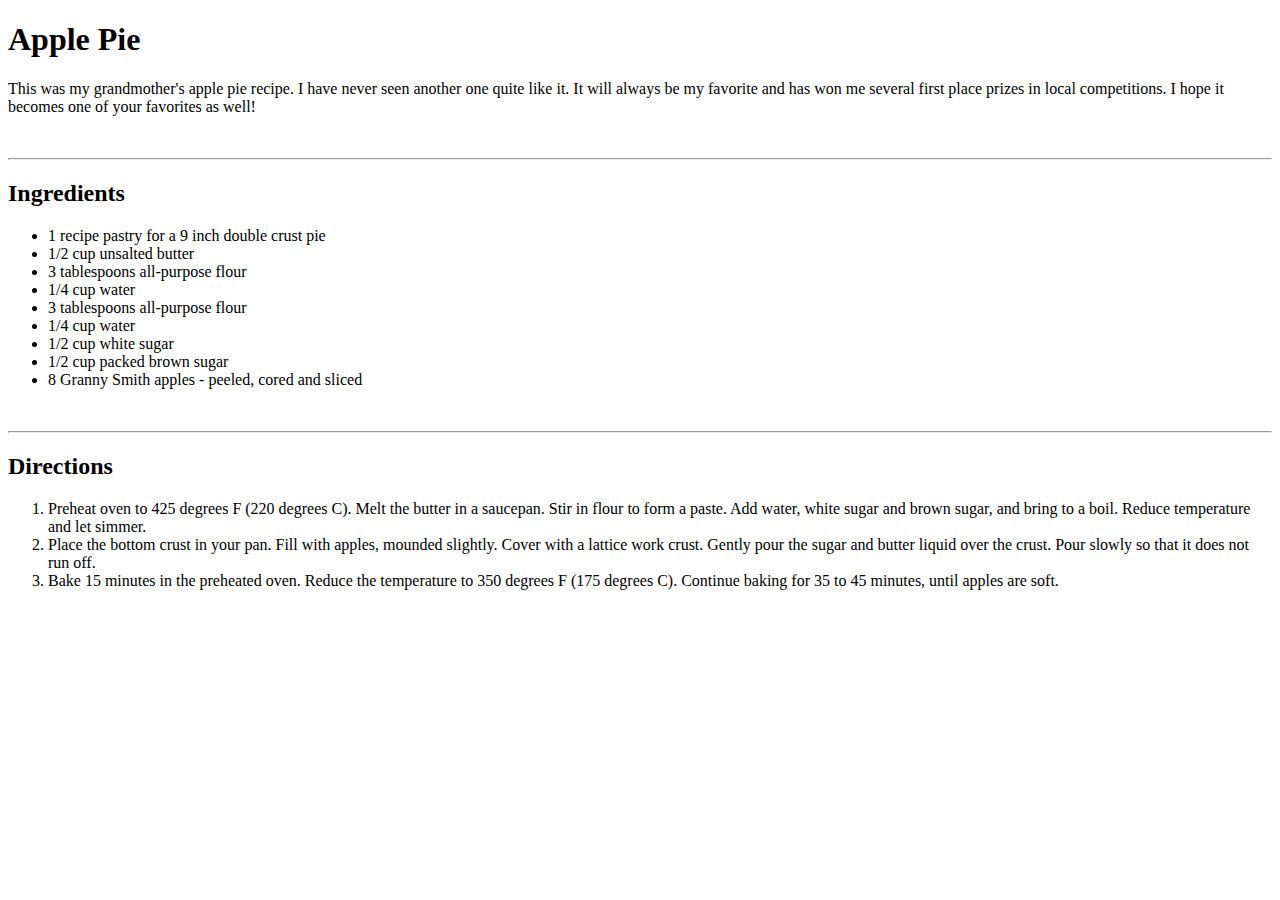
==== apple-pie/index.html @ fbecfb37 "need to center and align some images and texts" ====
<!DOCTYPE html>
<html lang="en">

<head>
  <meta charset="UTF-8" />
  <meta name="viewport" content="width=device-width, initial-scale=1.0" />
  <title>Apple Pie Recipe</title>
  <link rel="stylesheet" href="/lab-css-recipes-clone/apple-pie/styles/style.css">
  <!-- don't forget to link your styles -->
</head>

<body>
  <header class="page-header">
    <!-- <img class="apple" src="/lab-css-recipes-clone/apple-pie/images/apple-pie.jpg" alt=""> -->
    <h1>Apple Pie</h1>
  </header>
  <main>

    <p>This was my grandmother's apple pie recipe. I have never seen another one quite like it. It will always
      be my favorite and has won me several first place prizes in local competitions. I hope it becomes one of your
      favorites as well!
    </p>
    <img class="recipe" src="/lab-css-recipes-clone/apple-pie/images/cooking-info.png" alt="">
    <hr>

    <h2>Ingredients</h2>

    <ul>
      <li> 1 recipe pastry for a 9 inch double crust pie</li>
      <li> 1/2 cup unsalted butter</li>
      <li> 3 tablespoons all-purpose flour</li>
      <li> 1/4 cup water</li>
      <li>3 tablespoons all-purpose flour</li>
      <li> 1/4 cup water</li>
      <li>1/2 cup white sugar</li>
      <li> 1/2 cup packed brown sugar</li>
      <li>8 Granny Smith apples - peeled, cored and sliced</li>
    </ul>
    <div class="recipe2"></div>
    <img src="/lab-css-recipes-clone/apple-pie/images/recipe-info.png" alt="">

    <hr>
    <h2>Directions</h2>
    <ol>
      <li>Preheat oven to 425 degrees F (220 degrees C). Melt the butter in a saucepan. Stir in flour to form a paste.
        Add water, white sugar and brown sugar, and
        bring to a boil. Reduce temperature and let simmer.
      </li>
      <li> Place the bottom crust in your pan. Fill with apples, mounded
        slightly. Cover with a lattice work crust. Gently pour the sugar and butter liquid over the crust. Pour slowly
        so that it does not run off.
      </li>
      <li>Bake 15 minutes in the preheated oven. Reduce the temperature to 350 degrees F (175
        degrees C). Continue baking for 35 to 45 minutes, until apples are soft.
      </li>

    </ol>
  </main>
</body>

</html>
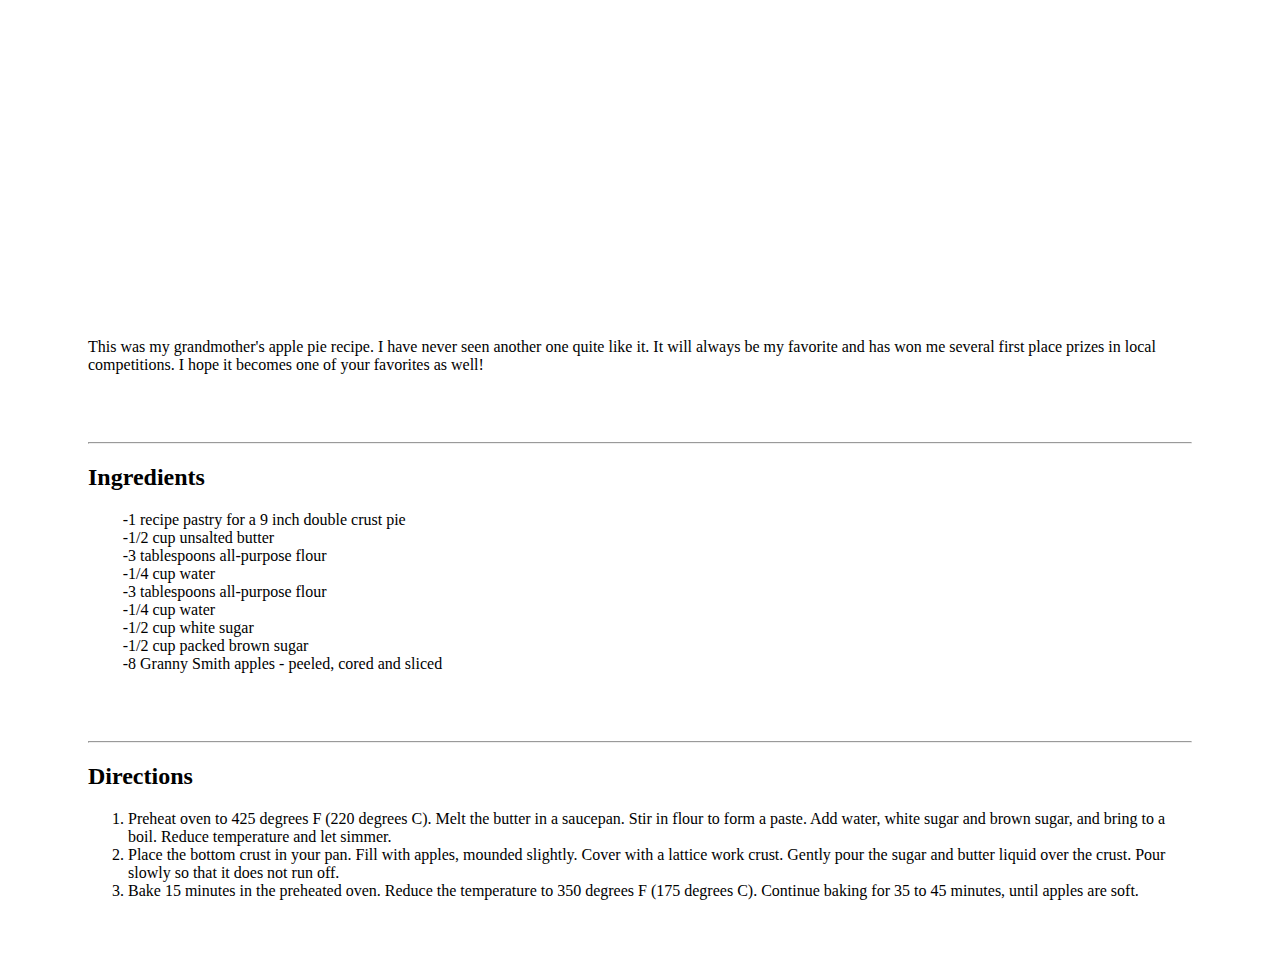
==== commit 75993717: "Changed the images position" ====
--- a/apple-pie/index.html
+++ b/apple-pie/index.html
@@ -5,14 +5,14 @@
   <meta charset="UTF-8" />
   <meta name="viewport" content="width=device-width, initial-scale=1.0" />
   <title>Apple Pie Recipe</title>
-  <link rel="stylesheet" href="/lab-css-recipes-clone/apple-pie/styles/style.css">
+  <link rel="stylesheet" href="/apple-pie/styles/style.css">
   <!-- don't forget to link your styles -->
 </head>
 
 <body>
   <header class="page-header">
     <!-- <img class="apple" src="/lab-css-recipes-clone/apple-pie/images/apple-pie.jpg" alt=""> -->
-    <h1>Apple Pie</h1>
+    <h1 class="title">Apple Pie</h1>
   </header>
   <main>
 
@@ -20,41 +20,44 @@
       be my favorite and has won me several first place prizes in local competitions. I hope it becomes one of your
       favorites as well!
     </p>
-    <img class="recipe" src="/lab-css-recipes-clone/apple-pie/images/cooking-info.png" alt="">
+    <img class="recipe" src="/apple-pie/images/cooking-info.png" alt="">
     <hr>
+    <section class="ingredient">
 
-    <h2>Ingredients</h2>
+      <h2>Ingredients</h2>
 
-    <ul>
-      <li> 1 recipe pastry for a 9 inch double crust pie</li>
-      <li> 1/2 cup unsalted butter</li>
-      <li> 3 tablespoons all-purpose flour</li>
-      <li> 1/4 cup water</li>
-      <li>3 tablespoons all-purpose flour</li>
-      <li> 1/4 cup water</li>
-      <li>1/2 cup white sugar</li>
-      <li> 1/2 cup packed brown sugar</li>
-      <li>8 Granny Smith apples - peeled, cored and sliced</li>
-    </ul>
-    <div class="recipe2"></div>
-    <img src="/lab-css-recipes-clone/apple-pie/images/recipe-info.png" alt="">
+      <ul>
+        <li> 1 recipe pastry for a 9 inch double crust pie</li>
+        <li> 1/2 cup unsalted butter</li>
+        <li> 3 tablespoons all-purpose flour</li>
+        <li> 1/4 cup water</li>
+        <li>3 tablespoons all-purpose flour</li>
+        <li> 1/4 cup water</li>
+        <li>1/2 cup white sugar</li>
+        <li> 1/2 cup packed brown sugar</li>
+        <li>8 Granny Smith apples - peeled, cored and sliced</li>
+      </ul>
 
+      <img class="recipe2" src="/apple-pie/images/recipe-info.png" alt="">
+    </section>
     <hr>
-    <h2>Directions</h2>
-    <ol>
-      <li>Preheat oven to 425 degrees F (220 degrees C). Melt the butter in a saucepan. Stir in flour to form a paste.
-        Add water, white sugar and brown sugar, and
-        bring to a boil. Reduce temperature and let simmer.
-      </li>
-      <li> Place the bottom crust in your pan. Fill with apples, mounded
-        slightly. Cover with a lattice work crust. Gently pour the sugar and butter liquid over the crust. Pour slowly
-        so that it does not run off.
-      </li>
-      <li>Bake 15 minutes in the preheated oven. Reduce the temperature to 350 degrees F (175
-        degrees C). Continue baking for 35 to 45 minutes, until apples are soft.
-      </li>
+    <section class="prep">
+      <h2>Directions</h2>
+      <ol>
+        <li>Preheat oven to 425 degrees F (220 degrees C). Melt the butter in a saucepan. Stir in flour to form a paste.
+          Add water, white sugar and brown sugar, and
+          bring to a boil. Reduce temperature and let simmer.
+        </li>
+        <li> Place the bottom crust in your pan. Fill with apples, mounded
+          slightly. Cover with a lattice work crust. Gently pour the sugar and butter liquid over the crust. Pour slowly
+          so that it does not run off.
+        </li>
+        <li>Bake 15 minutes in the preheated oven. Reduce the temperature to 350 degrees F (175
+          degrees C). Continue baking for 35 to 45 minutes, until apples are soft.
+        </li>
 
-    </ol>
+      </ol>
+    </section>
   </main>
 </body>
 
--- a/apple-pie/styles/style.css
+++ b/apple-pie/styles/style.css
@@ -0,0 +1,41 @@
+
+main{
+    margin: 80px;
+}
+.page-header{
+    height:250px ;
+    width: 500px;
+    background-image: url(/apple-pie/images/apple-pie.jpg);
+    background-size: cover ;
+    margin-left: auto;
+    margin-right: auto;
+}
+.page-header h1 {
+    position: absolute;
+    color: white;
+    text-align: center;
+    bottom: 70%;
+    left: 40%;
+    
+    
+}
+ul{
+    list-style-type: '-';
+}
+
+.recipe{
+    padding: 20px;
+    height: 60px;
+    transform: translate(35%);
+    
+}
+.ingredients{
+    position: relative;
+}
+
+.recipe2{
+    align-items: center;
+    padding: 20px;
+    height: 50px;
+    transform: translate(25%);
+}